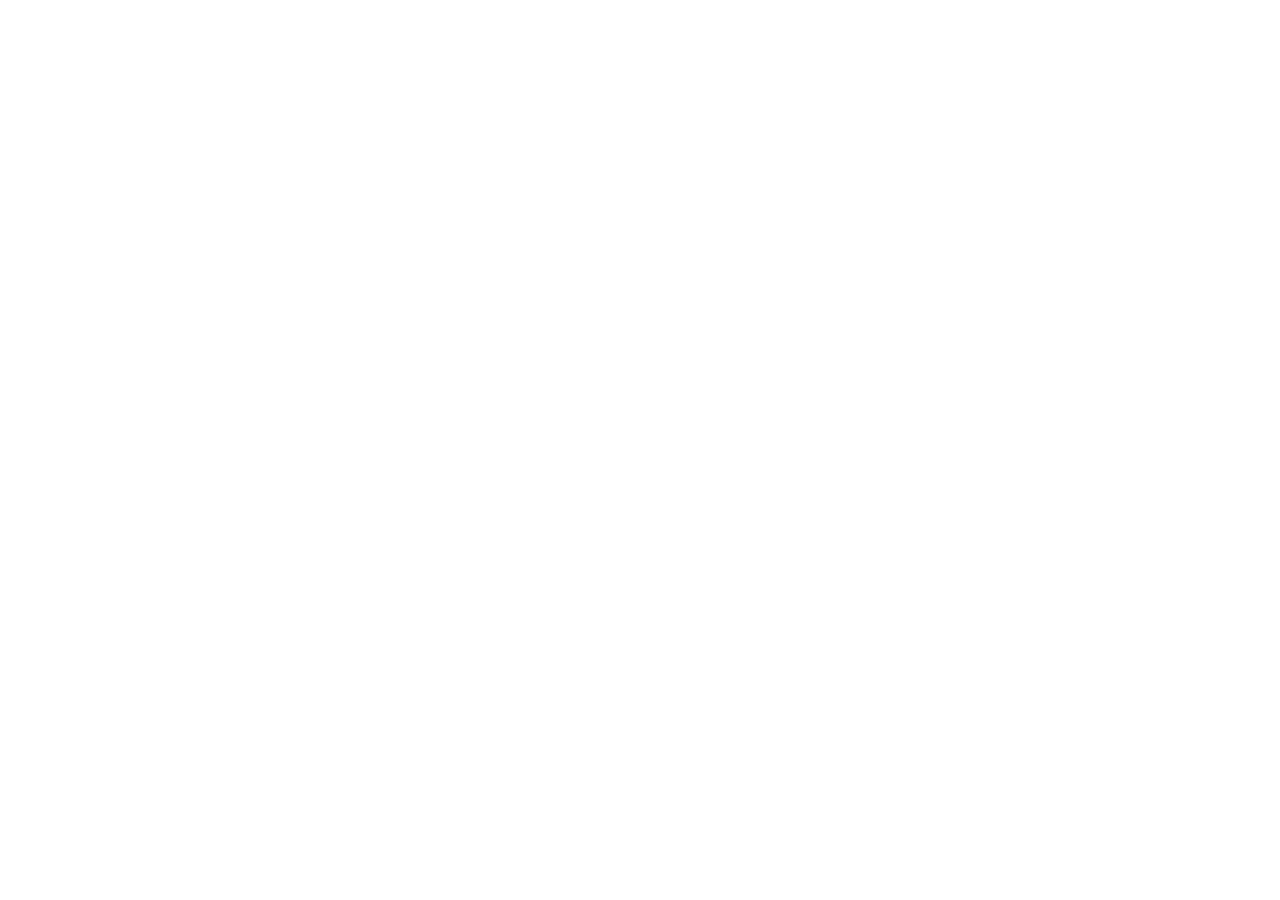
==== index.html @ a9e24858 "initial commit" ====
<!DOCTYPE html>
<html lang="ja">
<head>
  <meta charset="UTF-8">
  <meta http-equiv="X-UA-Compatible" content="IE=edge">
  <meta name="viewport" content="width=device-width, initial-scale=1.0">
  <title>Document</title>
</head>
<body>

</body>
</html>
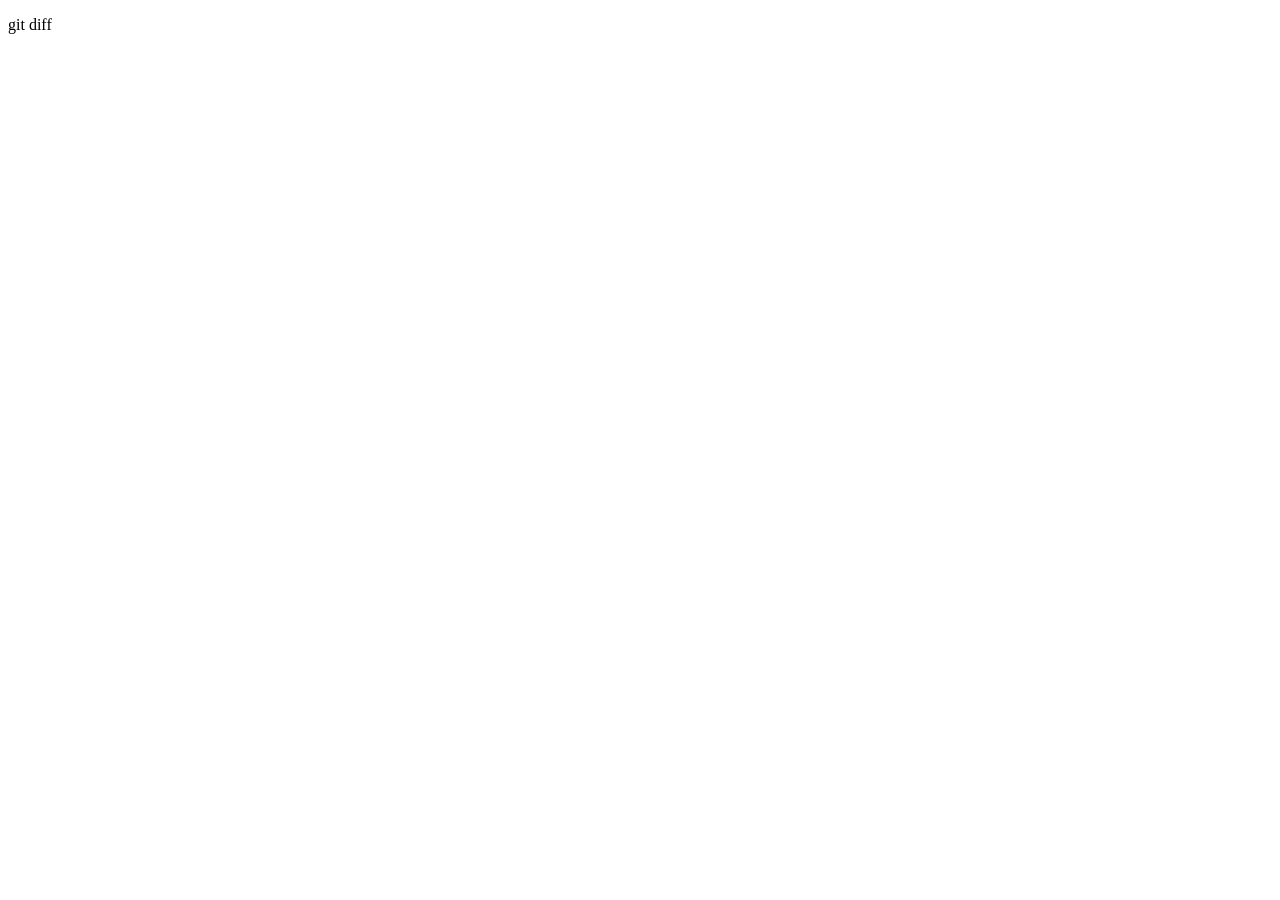
==== commit 69e56493: "[add]p tag add" ====
--- a/index.html
+++ b/index.html
@@ -4,9 +4,9 @@
   <meta charset="UTF-8">
   <meta http-equiv="X-UA-Compatible" content="IE=edge">
   <meta name="viewport" content="width=device-width, initial-scale=1.0">
-  <title>Document</title>
+  <title>Gitチュートリアル</title>
 </head>
 <body>
-
+  <p>git diff</p>
 </body>
 </html>
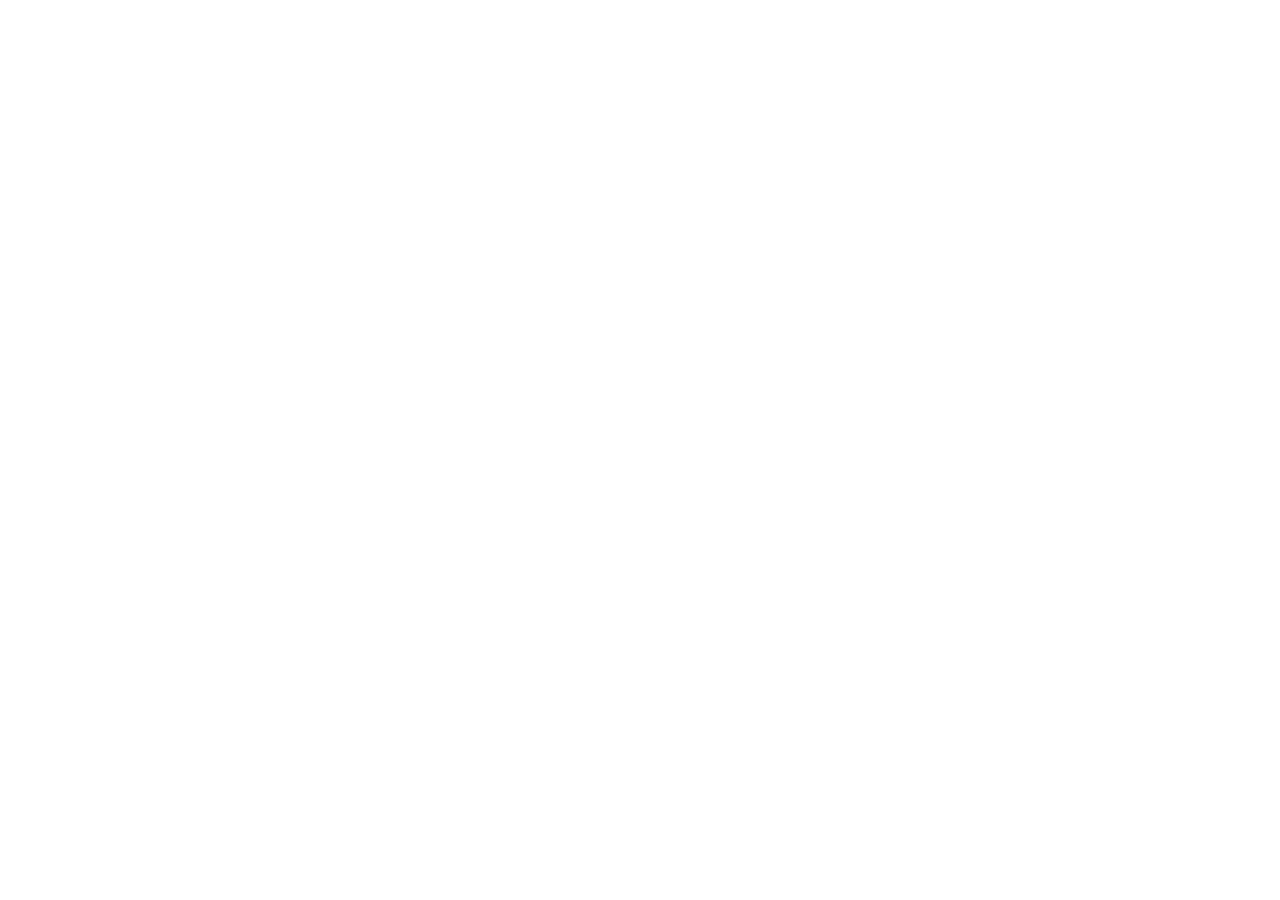
==== commit 8148fbee: "[fix] <head>タグ内の記述を追加" ====
--- a/index.html
+++ b/index.html
@@ -3,10 +3,42 @@
 <head>
   <meta charset="UTF-8">
   <meta http-equiv="X-UA-Compatible" content="IE=edge">
-  <meta name="viewport" content="width=device-width, initial-scale=1.0">
-  <title>Gitチュートリアル</title>
+  <meta name="viewport" content="width=device-width,initial-scale=1.0,minimum-scale=1.0,maximum-scale=1.0,user-scalable=no">
+  <title>Web site titile</title>
+  <link rel="canonical" href="https://xico.co.jp/">
+  <meta name="description" content="">
+  <meta name="keywords" content="">
+
+  <!-- ▽ icons ▽ -->
+  <link href="favicon.ico" rel="icon">
+  <link href="apple-touch-icon.png" rel="apple-touch-icon">
+  <!-- / icons / -->
+
+  <!-- ▽ styles ▽ -->
+  <!-- google fonts 読み込みの際のパフォーマンス維持のための記述 -->
+  <link rel="preconnect" href="https://fonts.gstatic.com">
+  <!-- google fonts 読み込むフォントデータ -->
+  <link href="https://fonts.googleapis.com/css2?family=Noto+Sans&display=swap" rel="stylesheet">
+  <!-- / styles / -->
+
+  <!-- OGP -->
+  <meta property="og:url" content="">
+  <meta property="og:type" content="">
+  <meta property="og:title" content="">
+  <meta property="og:description" content="">
+  <meta property="og:site_name" content="">
+  <meta property="og:image" content="">
+  <meta name="twitter:card" content="">
+  <meta name="twitter:site" content="">
+  <!-- / OGP / -->
+
+  <!-- アナリティクス -->
+
+  <!-- アナリティクス -->
 </head>
 <body>
-  <p>git diff</p>
+  <header class="header"></header>
+  <main class="main"></main>
+  <footer class="footer"></footer>
 </body>
 </html>
